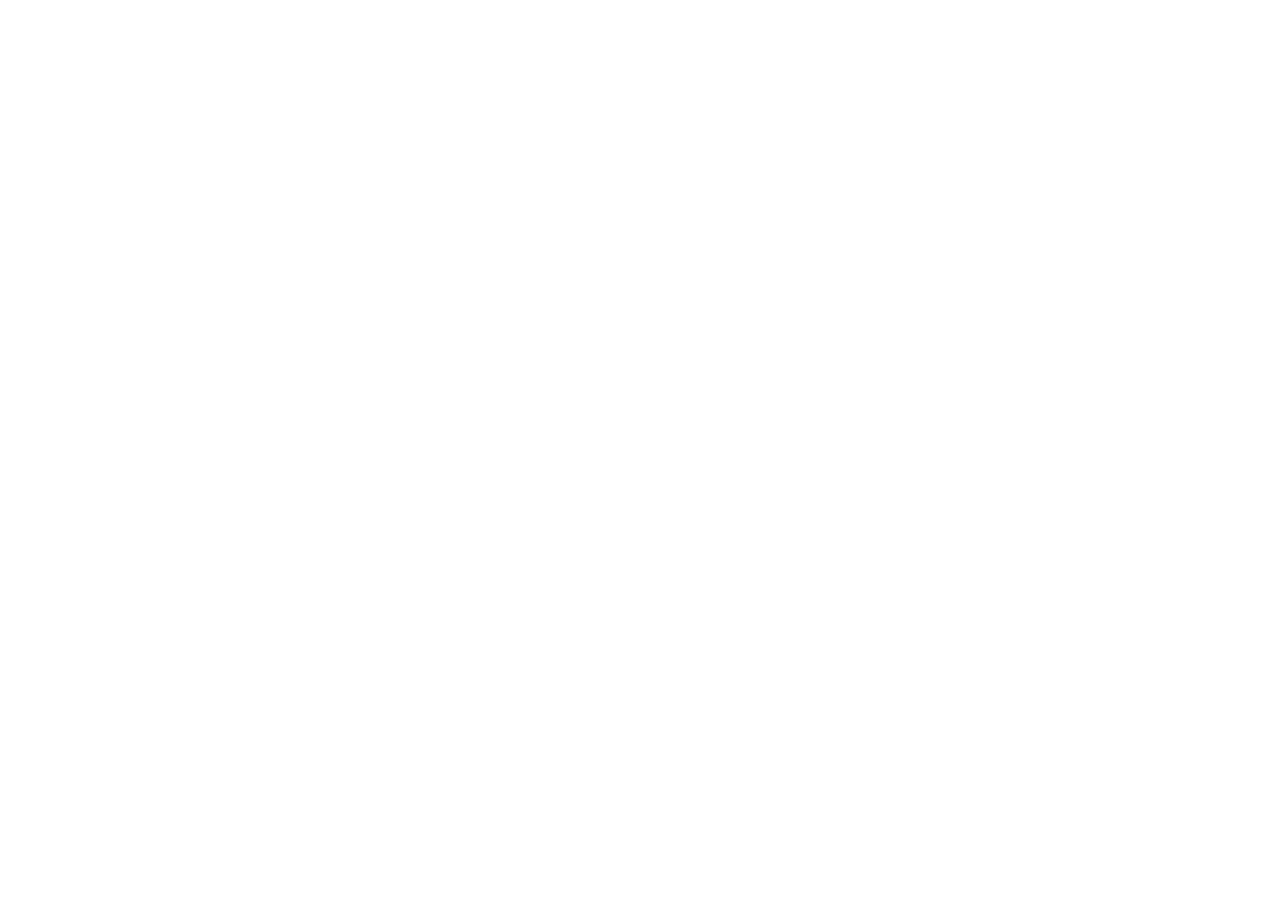
==== PgArt.html @ d3cf4cfa "Copy paste Base HTML" ====
<!DOCTYPE html>
<html lang="en">

<head>
    <meta charset="UTF-8">
    <meta http-equiv="X-UA-Compatible" content="IE=edge">
    <meta name="viewport" content="width=device-width, initial-scale=1.0">
    <title>Document</title>
    <script src="https://code.jquery.com/jquery-3.6.4.js"
        integrity="sha256-a9jBBRygX1Bh5lt8GZjXDzyOB+bWve9EiO7tROUtj/E=" crossorigin="anonymous"></script>

    <link rel="stylesheet" href="./Styles/css/NEW.css">
    <link rel="stylesheet" href="https://cdn.jsdelivr.net/npm/bootstrap@5.3.0-alpha3/dist/css/bootstrap.min.css">

</head>

<body>



    <script src="NEW.js"></script>
    <script src="https://cdn.jsdelivr.net/npm/bootstrap@5.3.0-alpha3/dist/js/bootstrap.bundle.min.js"></script>



</body>





</html>
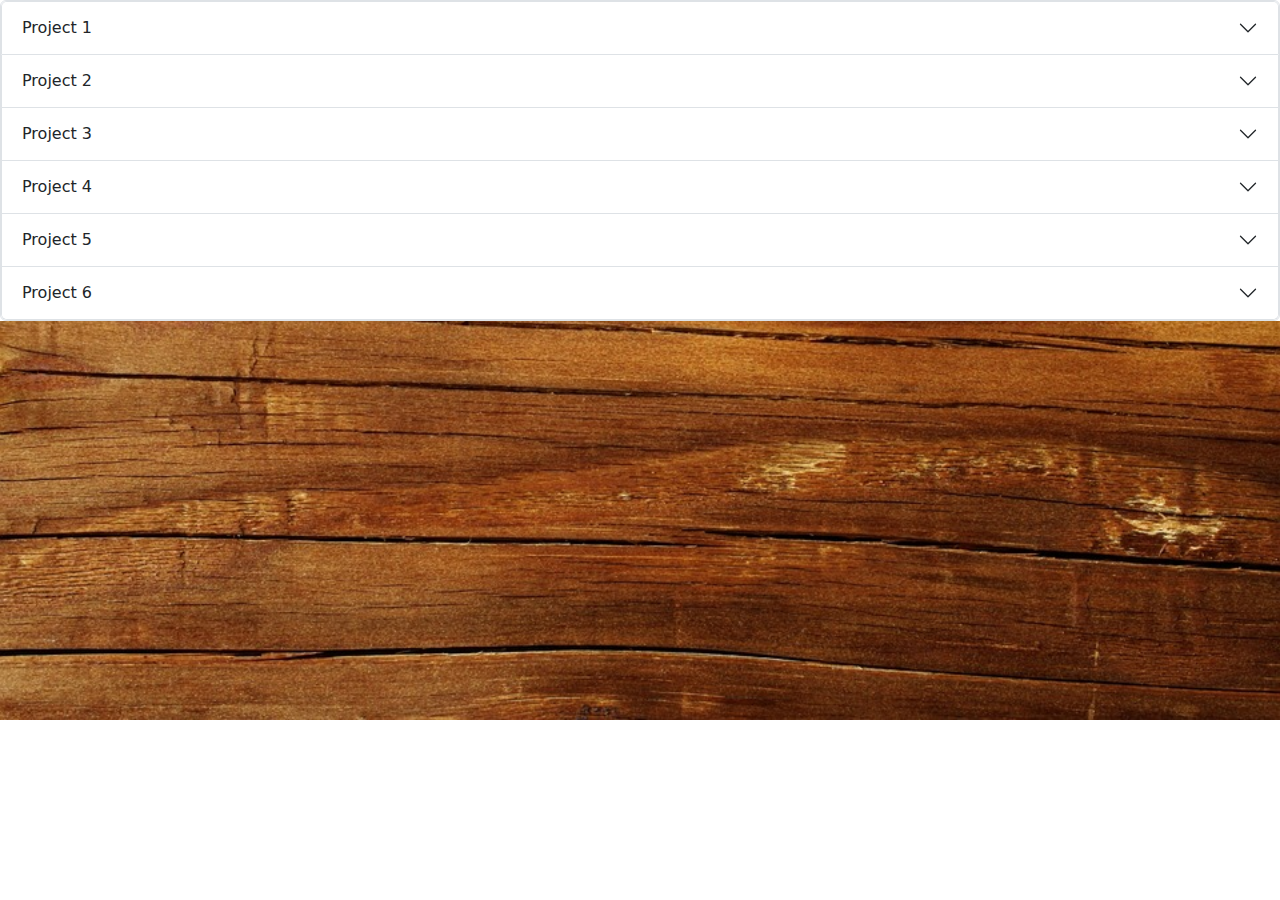
==== commit 82c3d73d: "Added the start of a navbar and The start of a Title" ====
--- a/PgArt.html
+++ b/PgArt.html
@@ -12,11 +12,108 @@
     <link rel="stylesheet" href="./Styles/css/NEW.css">
     <link rel="stylesheet" href="https://cdn.jsdelivr.net/npm/bootstrap@5.3.0-alpha3/dist/css/bootstrap.min.css">
 
+    <link rel="stylesheet" href="index.css">
+
 </head>
 
 <body>
 
+    <div class="accordion" id="accordionExample">
+        <div class="accordion-item">
+            <div class="accordion-item">
+                <h2 class="accordion-header">
+                    <button class="accordion-button collapsed" type="button" data-bs-toggle="collapse" data-bs-target="#collapseOne"
+                        aria-expanded="false" aria-controls="collapseOne">
+                        Project 1
+                    </button>
+                </h2>
+                <div id="collapseOne" class="accordion-collapse collapse" data-bs-parent="#accordionExample">
+                    <div class="accordion-body">
+                        Content
+                    </div>
+                </div>
+            </div>
 
+
+
+        <div class="accordion-item">
+            <h2 class="accordion-header">
+                <button class="accordion-button collapsed" type="button" data-bs-toggle="collapse"
+                    data-bs-target="#collapseTwo" aria-expanded="false" aria-controls="collapseTwo">
+                    Project 2
+                </button>
+            </h2>
+            <div id="collapseTwo" class="accordion-collapse collapse" data-bs-parent="#accordionExample">
+                <div class="accordion-body">
+                    Content
+                </div>
+            </div>
+        </div>
+
+
+
+        <div class="accordion-item">
+            <h2 class="accordion-header">
+                <button class="accordion-button collapsed" type="button" data-bs-toggle="collapse"
+                    data-bs-target="#collapseThree" aria-expanded="false" aria-controls="collapseThree">
+                    Project 3
+                </button>
+            </h2>
+            <div id="collapseThree" class="accordion-collapse collapse" data-bs-parent="#accordionExample">
+                <div class="accordion-body">
+                    Content
+                </div>
+            </div>
+        </div>
+
+
+
+        <div class="accordion-item">
+            <h2 class="accordion-header">
+                <button class="accordion-button collapsed" type="button" data-bs-toggle="collapse"
+                    data-bs-target="#collapseFour" aria-expanded="false" aria-controls="collapseFour">
+                    Project 4
+                </button>
+            </h2>
+            <div id="collapseFour" class="accordion-collapse collapse" data-bs-parent="#accordionExample">
+                <div class="accordion-body">
+                    Content
+                </div>
+            </div>
+        </div>
+
+
+
+        <div class="accordion-item">
+            <h2 class="accordion-header">
+                <button class="accordion-button collapsed" type="button" data-bs-toggle="collapse"
+                    data-bs-target="#collapseFive" aria-expanded="false" aria-controls="collapseFive">
+                    Project 5
+                </button>
+            </h2>
+            <div id="collapseFive" class="accordion-collapse collapse" data-bs-parent="#accordionExample">
+                <div class="accordion-body">
+                    Content
+                </div>
+            </div>
+        </div>
+
+
+
+        <div class="accordion-item">
+            <h2 class="accordion-header">
+                <button class="accordion-button collapsed" type="button" data-bs-toggle="collapse"
+                    data-bs-target="#collapseSix" aria-expanded="false" aria-controls="collapseSix">
+                    Project 6
+                </button>
+            </h2>
+            <div id="collapseSix" class="accordion-collapse collapse" data-bs-parent="#accordionExample">
+                <div class="accordion-body">
+                    Content
+                </div>
+            </div>
+        </div>
+    </div>
 
     <script src="NEW.js"></script>
     <script src="https://cdn.jsdelivr.net/npm/bootstrap@5.3.0-alpha3/dist/js/bootstrap.bundle.min.js"></script>
--- a/index.css
+++ b/index.css
@@ -0,0 +1,28 @@
+html{
+    background-image: url(wood-2049063_960_720.jpg);
+    background-repeat: no-repeat;
+    background-size: cover;
+}
+
+
+li {
+    color: white;
+    font-family: Georgia, 'Times New Roman', Times, serif;
+    font-size: x-large;
+    float: left;
+    margin-left: 2rem;
+    margin-right: 2rem;
+
+}
+
+ul {
+    list-style-type: none;
+;
+}
+
+h1, h3{
+
+        text-align: center;
+
+}
+
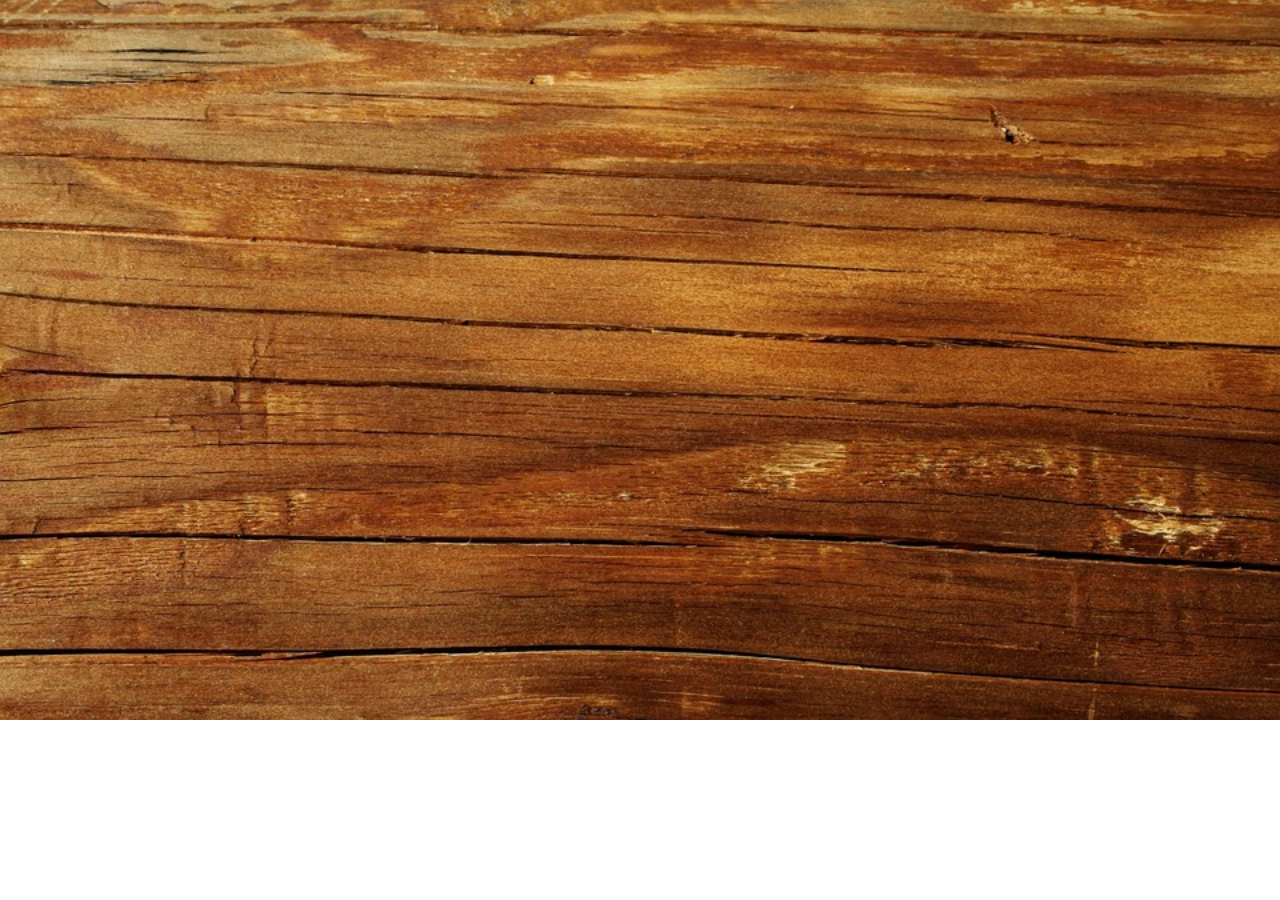
==== commit e90f6874: "Small page decrepaency" ====
--- a/PgArt.html
+++ b/PgArt.html
@@ -18,103 +18,7 @@
 
 <body>
 
-    <div class="accordion" id="accordionExample">
-        <div class="accordion-item">
-            <div class="accordion-item">
-                <h2 class="accordion-header">
-                    <button class="accordion-button collapsed" type="button" data-bs-toggle="collapse" data-bs-target="#collapseOne"
-                        aria-expanded="false" aria-controls="collapseOne">
-                        Project 1
-                    </button>
-                </h2>
-                <div id="collapseOne" class="accordion-collapse collapse" data-bs-parent="#accordionExample">
-                    <div class="accordion-body">
-                        Content
-                    </div>
-                </div>
-            </div>
-
-
-
-        <div class="accordion-item">
-            <h2 class="accordion-header">
-                <button class="accordion-button collapsed" type="button" data-bs-toggle="collapse"
-                    data-bs-target="#collapseTwo" aria-expanded="false" aria-controls="collapseTwo">
-                    Project 2
-                </button>
-            </h2>
-            <div id="collapseTwo" class="accordion-collapse collapse" data-bs-parent="#accordionExample">
-                <div class="accordion-body">
-                    Content
-                </div>
-            </div>
-        </div>
-
-
-
-        <div class="accordion-item">
-            <h2 class="accordion-header">
-                <button class="accordion-button collapsed" type="button" data-bs-toggle="collapse"
-                    data-bs-target="#collapseThree" aria-expanded="false" aria-controls="collapseThree">
-                    Project 3
-                </button>
-            </h2>
-            <div id="collapseThree" class="accordion-collapse collapse" data-bs-parent="#accordionExample">
-                <div class="accordion-body">
-                    Content
-                </div>
-            </div>
-        </div>
-
-
-
-        <div class="accordion-item">
-            <h2 class="accordion-header">
-                <button class="accordion-button collapsed" type="button" data-bs-toggle="collapse"
-                    data-bs-target="#collapseFour" aria-expanded="false" aria-controls="collapseFour">
-                    Project 4
-                </button>
-            </h2>
-            <div id="collapseFour" class="accordion-collapse collapse" data-bs-parent="#accordionExample">
-                <div class="accordion-body">
-                    Content
-                </div>
-            </div>
-        </div>
-
-
-
-        <div class="accordion-item">
-            <h2 class="accordion-header">
-                <button class="accordion-button collapsed" type="button" data-bs-toggle="collapse"
-                    data-bs-target="#collapseFive" aria-expanded="false" aria-controls="collapseFive">
-                    Project 5
-                </button>
-            </h2>
-            <div id="collapseFive" class="accordion-collapse collapse" data-bs-parent="#accordionExample">
-                <div class="accordion-body">
-                    Content
-                </div>
-            </div>
-        </div>
-
-
-
-        <div class="accordion-item">
-            <h2 class="accordion-header">
-                <button class="accordion-button collapsed" type="button" data-bs-toggle="collapse"
-                    data-bs-target="#collapseSix" aria-expanded="false" aria-controls="collapseSix">
-                    Project 6
-                </button>
-            </h2>
-            <div id="collapseSix" class="accordion-collapse collapse" data-bs-parent="#accordionExample">
-                <div class="accordion-body">
-                    Content
-                </div>
-            </div>
-        </div>
-    </div>
-
+ 
     <script src="NEW.js"></script>
     <script src="https://cdn.jsdelivr.net/npm/bootstrap@5.3.0-alpha3/dist/js/bootstrap.bundle.min.js"></script>
 
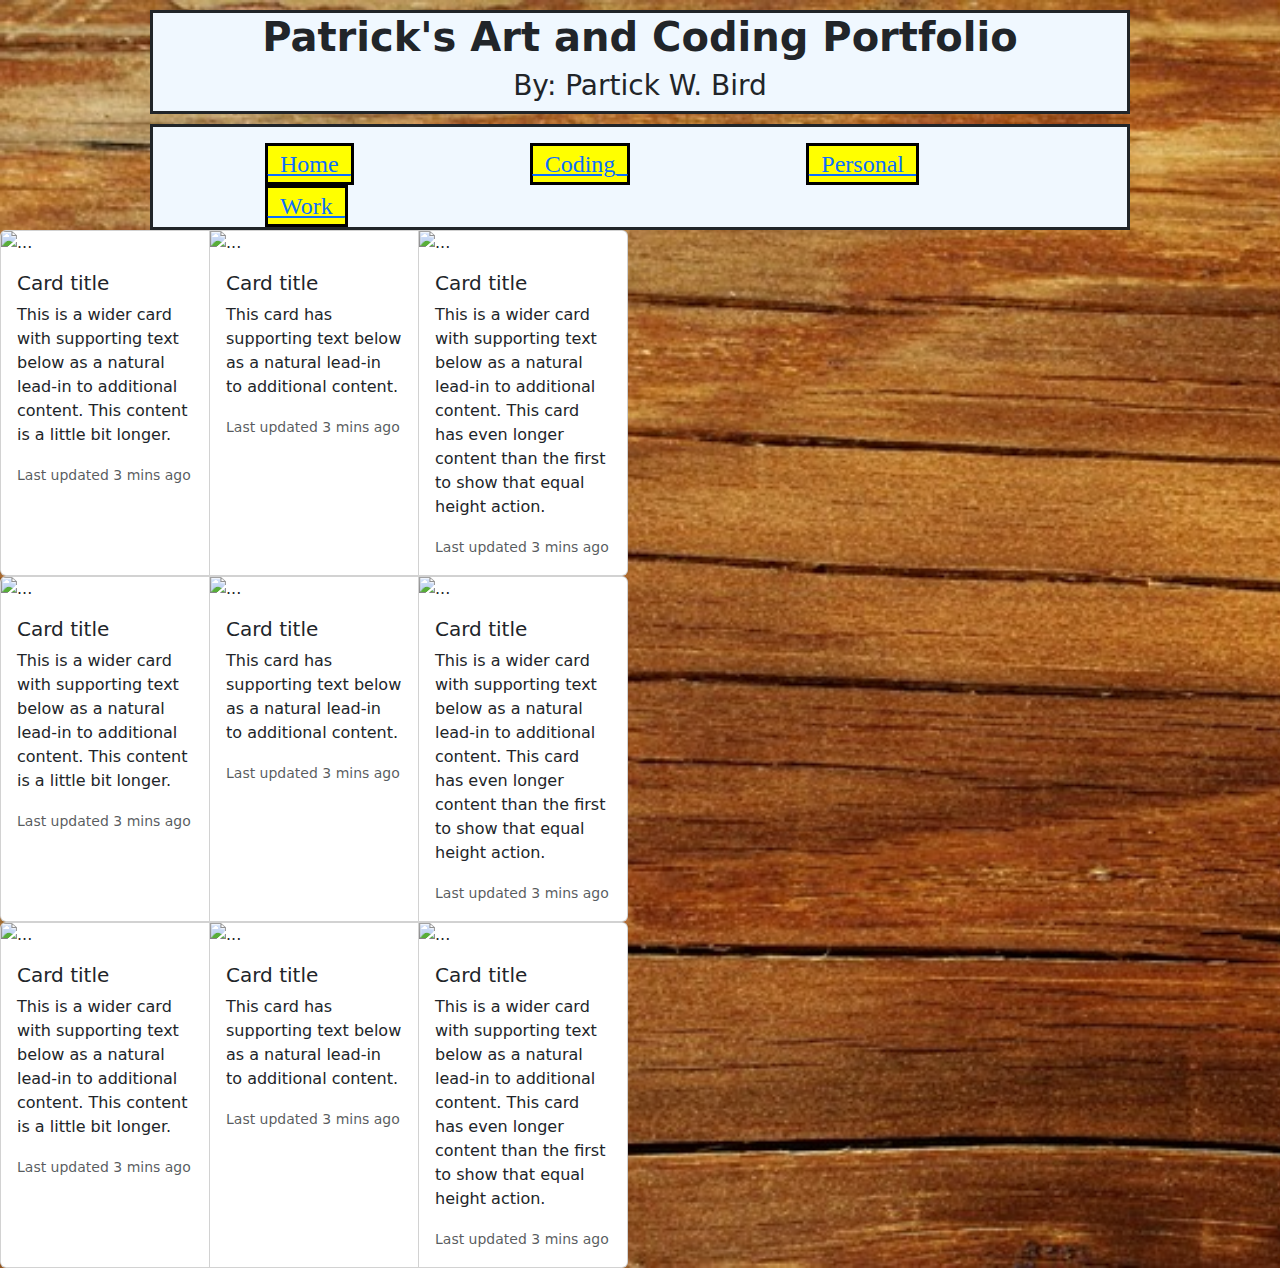
==== commit b62ee91d: "A lot of fundmetntal things" ====
--- a/PgArt.html
+++ b/PgArt.html
@@ -18,12 +18,116 @@
 
 <body>
 
+    <div id="pap">
+        <h1><b>Patrick's Art and Coding Portfolio</b></h1>
+        <h3>By: Partick W. Bird</h3>
+    </div>
+    
+    <div id="pap">
+        <fieldset>
+            <nav>
+                <ul display>
+    
+    
+                    <li><a href="index.html" id="go">_Home_</a></li>
+    
+                    <li><a href="PgCoding.html" id="go">_Coding_</a></li>
+    
+                    <li><a href="PgPersonal.html" id="go">_Personal_</a></li>
+    
+                    <li><a href="PgWork.html" id="go">_Work_</a></li>
+    
+    
+                </ul>
+            </nav>
+        </fieldset>
+    </div>
  
-    <script src="NEW.js"></script>
-    <script src="https://cdn.jsdelivr.net/npm/bootstrap@5.3.0-alpha3/dist/js/bootstrap.bundle.min.js"></script>
 
-
-
+<div class="row">
+    <div class="col-sm-6 mb-3 mb-sm-0">
+<div class="card-group">
+    <div class="card">
+        <img src="..." class="card-img-top" alt="...">
+        <div class="card-body">
+            <h5 class="card-title">Card title</h5>
+            <p class="card-text">This is a wider card with supporting text below as a natural lead-in to additional
+                content. This content is a little bit longer.</p>
+            <p class="card-text"><small class="text-body-secondary">Last updated 3 mins ago</small></p>
+        </div>
+    </div>
+    <div class="card">
+        <img src="..." class="card-img-top" alt="...">
+        <div class="card-body">
+            <h5 class="card-title">Card title</h5>
+            <p class="card-text">This card has supporting text below as a natural lead-in to additional content.</p>
+            <p class="card-text"><small class="text-body-secondary">Last updated 3 mins ago</small></p>
+        </div>
+    </div>
+    <div class="card">
+        <img src="..." class="card-img-top" alt="...">
+        <div class="card-body">
+            <h5 class="card-title">Card title</h5>
+            <p class="card-text">This is a wider card with supporting text below as a natural lead-in to additional
+                content. This card has even longer content than the first to show that equal height action.</p>
+            <p class="card-text"><small class="text-body-secondary">Last updated 3 mins ago</small></p>
+        </div>
+    </div>
+</div><div class="card-group">
+    <div class="card">
+        <img src="..." class="card-img-top" alt="...">
+        <div class="card-body">
+            <h5 class="card-title">Card title</h5>
+            <p class="card-text">This is a wider card with supporting text below as a natural lead-in to additional
+                content. This content is a little bit longer.</p>
+            <p class="card-text"><small class="text-body-secondary">Last updated 3 mins ago</small></p>
+        </div>
+    </div>
+    <div class="card">
+        <img src="..." class="card-img-top" alt="...">
+        <div class="card-body">
+            <h5 class="card-title">Card title</h5>
+            <p class="card-text">This card has supporting text below as a natural lead-in to additional content.</p>
+            <p class="card-text"><small class="text-body-secondary">Last updated 3 mins ago</small></p>
+        </div>
+    </div>
+    <div class="card">
+        <img src="..." class="card-img-top" alt="...">
+        <div class="card-body">
+            <h5 class="card-title">Card title</h5>
+            <p class="card-text">This is a wider card with supporting text below as a natural lead-in to additional
+                content. This card has even longer content than the first to show that equal height action.</p>
+            <p class="card-text"><small class="text-body-secondary">Last updated 3 mins ago</small></p>
+        </div>
+    </div>
+</div><div class="card-group">
+    <div class="card">
+        <img src="..." class="card-img-top" alt="...">
+        <div class="card-body">
+            <h5 class="card-title">Card title</h5>
+            <p class="card-text">This is a wider card with supporting text below as a natural lead-in to additional
+                content. This content is a little bit longer.</p>
+            <p class="card-text"><small class="text-body-secondary">Last updated 3 mins ago</small></p>
+        </div>
+    </div>
+    <div class="card">
+        <img src="..." class="card-img-top" alt="...">
+        <div class="card-body">
+            <h5 class="card-title">Card title</h5>
+            <p class="card-text">This card has supporting text below as a natural lead-in to additional content.</p>
+            <p class="card-text"><small class="text-body-secondary">Last updated 3 mins ago</small></p>
+        </div>
+    </div>
+    <div class="card">
+        <img src="..." class="card-img-top" alt="...">
+        <div class="card-body">
+            <h5 class="card-title">Card title</h5>
+            <p class="card-text">This is a wider card with supporting text below as a natural lead-in to additional
+                content. This card has even longer content than the first to show that equal height action.</p>
+            <p class="card-text"><small class="text-body-secondary">Last updated 3 mins ago</small></p>
+        </div>
+    </div>
+</div>
 </body>
 
 
--- a/index.css
+++ b/index.css
@@ -1,4 +1,4 @@
-html{
+body{
     background-image: url(wood-2049063_960_720.jpg);
     background-repeat: no-repeat;
     background-size: cover;
@@ -6,12 +6,15 @@
 
 
 li {
-    color: white;
     font-family: Georgia, 'Times New Roman', Times, serif;
     font-size: x-large;
     float: left;
-    margin-left: 2rem;
-    margin-right: 2rem;
+    margin-left: 5rem;
+    margin-right: 6rem;
+    background-color: yellow;
+    border-style: solid;
+    color: black;
+    
 
 }
 
@@ -26,3 +29,10 @@
 
 }
 
+#pap{
+    background-color: aliceblue;
+    border-style: solid;
+    margin-left: 150px;
+    margin-right: 150px;
+    margin-top: 10px;
+}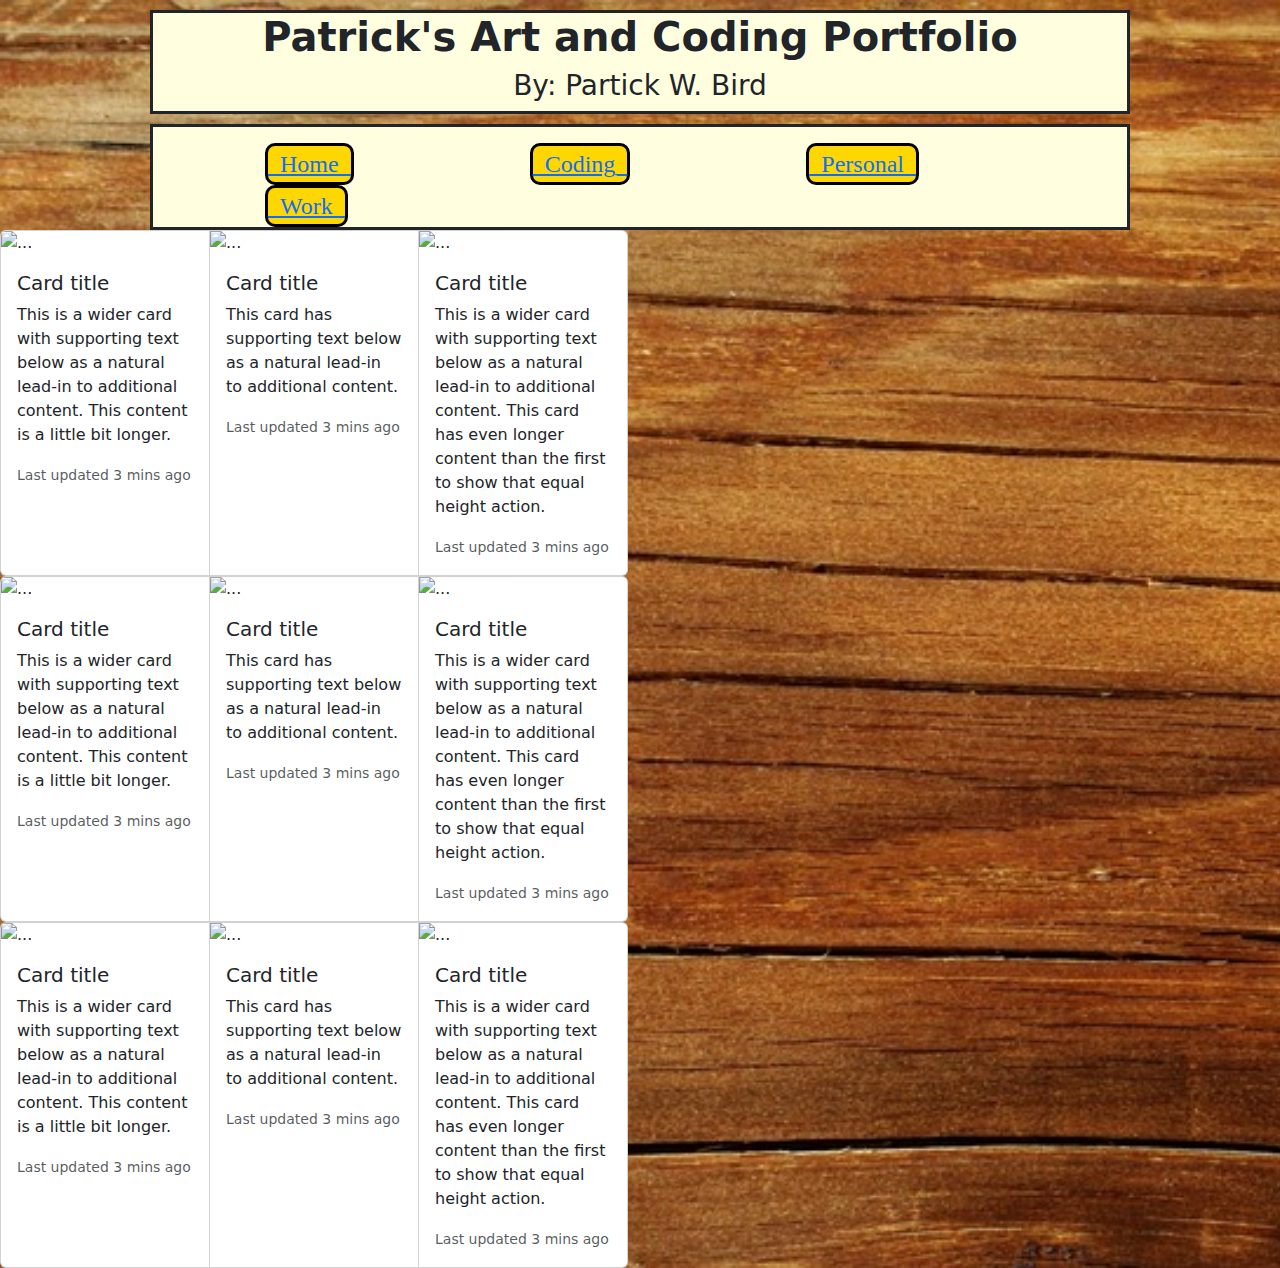
==== commit d715ffbe: "Favicon, cursor, and color changes" ====
--- a/PgArt.html
+++ b/PgArt.html
@@ -8,6 +8,7 @@
     <title>Document</title>
     <script src="https://code.jquery.com/jquery-3.6.4.js"
         integrity="sha256-a9jBBRygX1Bh5lt8GZjXDzyOB+bWve9EiO7tROUtj/E=" crossorigin="anonymous"></script>
+                <link rel="icon" type="image/x-icon" href="Untitled1.png">
 
     <link rel="stylesheet" href="./Styles/css/NEW.css">
     <link rel="stylesheet" href="https://cdn.jsdelivr.net/npm/bootstrap@5.3.0-alpha3/dist/css/bootstrap.min.css">
--- a/index.css
+++ b/index.css
@@ -4,17 +4,20 @@
     background-size: cover;
 }
 
+html{cursor: url('Untitledreal.png'), auto;
 
+}
 li {
     font-family: Georgia, 'Times New Roman', Times, serif;
     font-size: x-large;
     float: left;
     margin-left: 5rem;
     margin-right: 6rem;
-    background-color: yellow;
+    background-color: gold;
     border-style: solid;
     color: black;
-    
+    border-radius: 10px;
+    cursor: url('Untitledreal.png');
 
 }
 
@@ -30,9 +33,36 @@
 }
 
 #pap{
-    background-color: aliceblue;
+    background-color: lightyellow;
     border-style: solid;
     margin-left: 150px;
     margin-right: 150px;
     margin-top: 10px;
-}+}
+
+#Old{
+    margin-top: 2px;
+    background-color: bisque;
+    border-style: solid;
+    border-radius: 12px;
+    margin-left: 300px;
+    margin-right: 300px;
+}
+#gry {
+    margin-top: 3px;
+    background-color: bisque;
+    border-style: solid;
+    border-radius: 4px;
+    margin-left: 250px;
+    margin-right: 350px;
+}
+#new {
+    margin-top: 1px;
+    background-color: bisque;
+    border-style: solid;
+    border-radius: 20px;
+    margin-left: 330px;
+    margin-right: 270px;
+}
+
+ 